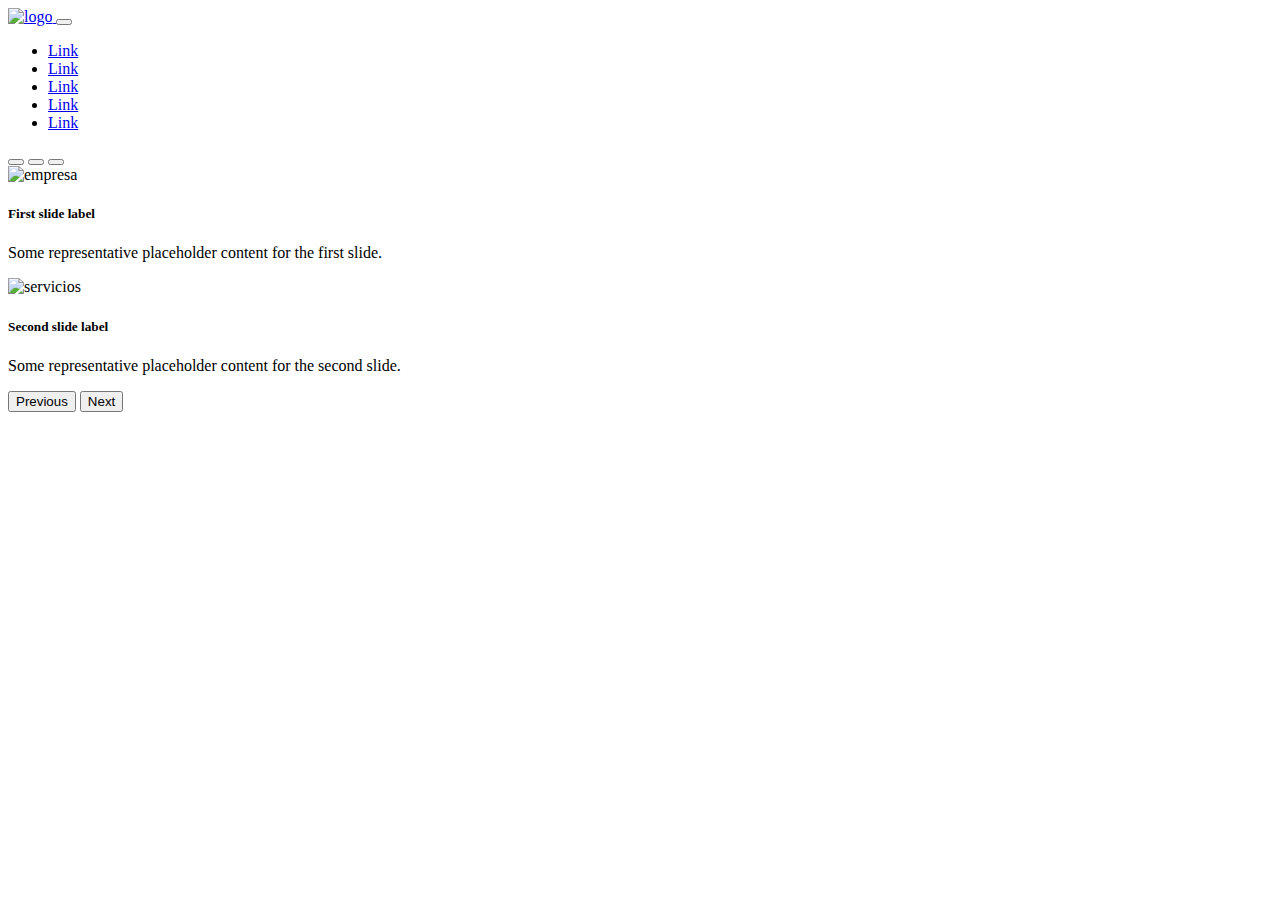
==== index.html @ b24b9e9b "creando un carousel" ====
<!DOCTYPE html>
<html lang="en">
<head>
    <meta charset="UTF-8">
    <meta http-equiv="X-UA-Compatible" content="IE=edge">
    <meta name="viewport" content="width=device-width, initial-scale=1.0">
    <title>Soluciones informaticas - Inicio</title>
    <link href="https://cdn.jsdelivr.net/npm/bootstrap@5.2.0-beta1/dist/css/bootstrap.min.css" rel="stylesheet" integrity="sha384-0evHe/X+R7YkIZDRvuzKMRqM+OrBnVFBL6DOitfPri4tjfHxaWutUpFmBp4vmVor" crossorigin="anonymous">
</head>
<body>
    <header>
        <nav class="navbar navbar-expand-lg bg-light fixed-top">
            <a class="navbar-brand" href="#">
                <img src="#" alt="logo">
            </a>
            <button class="navbar-toggler" type="button" data-bs-toggle="offcanvas" data-bs-target="#navbarOffcanvasLg" aria-controls="navbarOffcanvasLg">
              <span class="navbar-toggler-icon"></span>
            </button>
            <div class="offcanvas offcanvas-end" tabindex="-1" id="navbarOffcanvasLg" aria-labelledby="navbarOffcanvasLgLabel">
                <ul class="navbar-nav me-auto mb-2 mb-lg-0">
                    <li class="nav-item">
                        <a class="nav-link" href="#">Link</a>
                    </li>
                    <li class="nav-item">
                        <a class="nav-link" href="#">Link</a>
                    </li>
                    <li class="nav-item">
                        <a class="nav-link" href="#">Link</a>
                    </li>
                    <li class="nav-item">
                        <a class="nav-link" href="#">Link</a>
                    </li>
                    <li class="nav-item">
                        <a class="nav-link" href="#">Link</a>
                    </li>
                </ul>
            </div>
          </nav>
    </header>
    <main>
        <div id="carouselExampleDark" class="carousel carousel-dark slide" data-bs-ride="carousel">
            <div class="carousel-indicators">
              <button type="button" data-bs-target="#carouselExampleDark" data-bs-slide-to="0" class="active" aria-current="true" aria-label="Slide 1"></button>
              <button type="button" data-bs-target="#carouselExampleDark" data-bs-slide-to="1" aria-label="Slide 2"></button>
              <button type="button" data-bs-target="#carouselExampleDark" data-bs-slide-to="2" aria-label="Slide 3"></button>
            </div>
            <div class="carousel-inner">
              <div class="carousel-item active" data-bs-interval="10000">
                <img src="..." class="d-block w-100" alt="empresa">
                <div class="carousel-caption d-none d-md-block">
                  <h5>First slide label</h5>
                  <p>Some representative placeholder content for the first slide.</p>
                </div>
              </div>
              <div class="carousel-item" data-bs-interval="2000">
                <img src="..." class="d-block w-100" alt="servicios">
                <div class="carousel-caption d-none d-md-block">
                  <h5>Second slide label</h5>
                  <p>Some representative placeholder content for the second slide.</p>
                </div>
              </div>
            </div>
            <button class="carousel-control-prev" type="button" data-bs-target="#carouselExampleDark" data-bs-slide="prev">
              <span class="carousel-control-prev-icon" aria-hidden="true"></span>
              <span class="visually-hidden">Previous</span>
            </button>
            <button class="carousel-control-next" type="button" data-bs-target="#carouselExampleDark" data-bs-slide="next">
              <span class="carousel-control-next-icon" aria-hidden="true"></span>
              <span class="visually-hidden">Next</span>
            </button>
          </div>
    </main>
    <script src="https://cdn.jsdelivr.net/npm/bootstrap@5.2.0-beta1/dist/js/bootstrap.bundle.min.js" integrity="sha384-pprn3073KE6tl6bjs2QrFaJGz5/SUsLqktiwsUTF55Jfv3qYSDhgCecCxMW52nD2" crossorigin="anonymous"></script>    
</body>
</html>
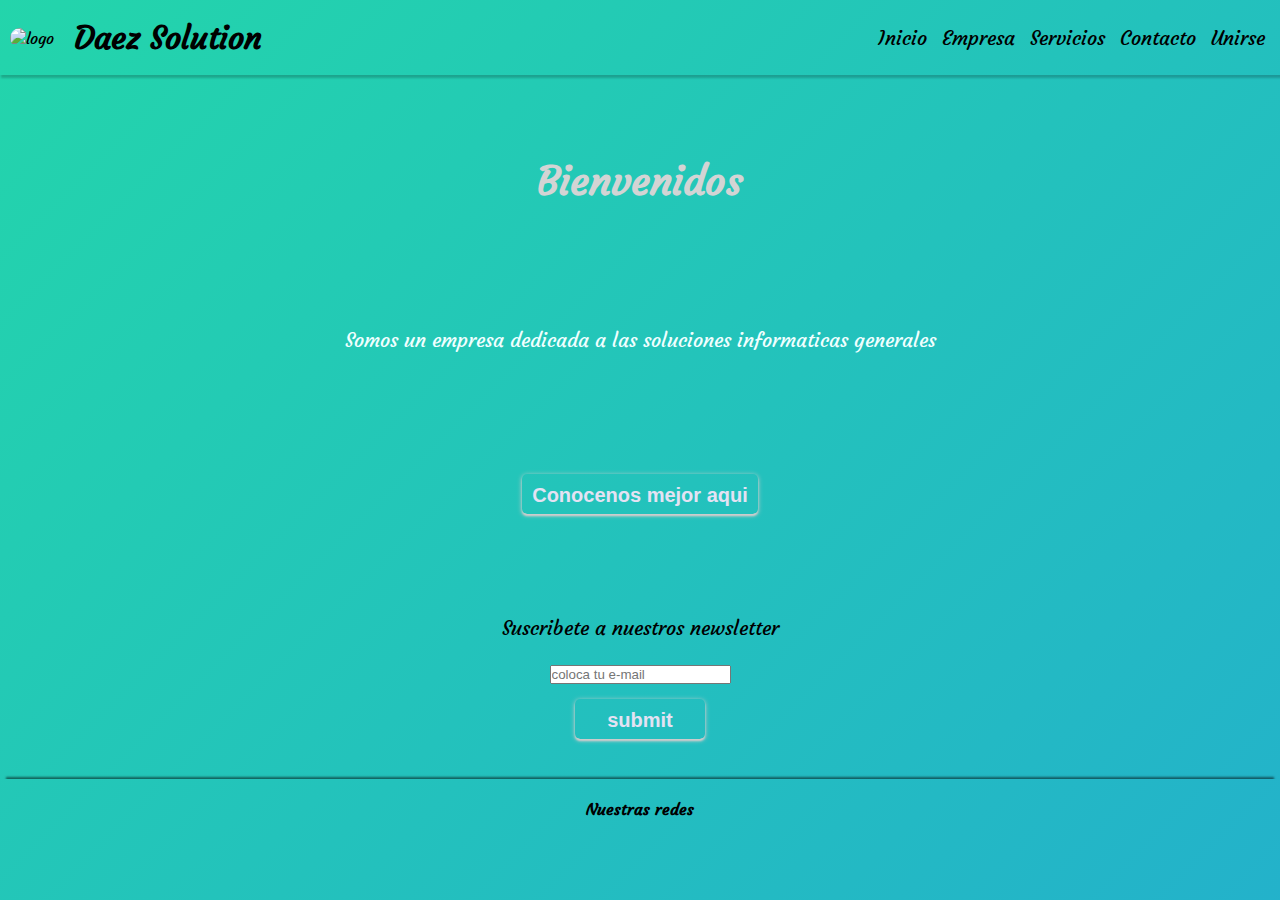
==== commit b7090ebc: "luchando con las imagenes de nuevo" ====
--- a/index.html
+++ b/index.html
@@ -4,72 +4,54 @@
     <meta charset="UTF-8">
     <meta http-equiv="X-UA-Compatible" content="IE=edge">
     <meta name="viewport" content="width=device-width, initial-scale=1.0">
+    <meta name="keywords" content="computacion, soluciones, PC, Daez, informaticas, servicios, programas">
+    <meta name="description" content="Empresa dedicada a los servicios informaticos generales. Recuperaciom de datos, instalacion de software y SO, intalacion y configuracion de">
+    <link rel="stylesheet" href="https://unpkg.com/jam-icons/css/jam.min.css">
     <title>Soluciones informaticas - Inicio</title>
-    <link href="https://cdn.jsdelivr.net/npm/bootstrap@5.2.0-beta1/dist/css/bootstrap.min.css" rel="stylesheet" integrity="sha384-0evHe/X+R7YkIZDRvuzKMRqM+OrBnVFBL6DOitfPri4tjfHxaWutUpFmBp4vmVor" crossorigin="anonymous">
+    <link rel="stylesheet" href="css/estilo.css">
 </head>
 <body>
     <header>
-        <nav class="navbar navbar-expand-lg bg-light fixed-top">
-            <a class="navbar-brand" href="#">
-                <img src="#" alt="logo">
+        <div class="logo">
+            <a href="index.html">
+                <img src="imagenes/Logo.jpg" alt="logo">
             </a>
-            <button class="navbar-toggler" type="button" data-bs-toggle="offcanvas" data-bs-target="#navbarOffcanvasLg" aria-controls="navbarOffcanvasLg">
-              <span class="navbar-toggler-icon"></span>
-            </button>
-            <div class="offcanvas offcanvas-end" tabindex="-1" id="navbarOffcanvasLg" aria-labelledby="navbarOffcanvasLgLabel">
-                <ul class="navbar-nav me-auto mb-2 mb-lg-0">
-                    <li class="nav-item">
-                        <a class="nav-link" href="#">Link</a>
-                    </li>
-                    <li class="nav-item">
-                        <a class="nav-link" href="#">Link</a>
-                    </li>
-                    <li class="nav-item">
-                        <a class="nav-link" href="#">Link</a>
-                    </li>
-                    <li class="nav-item">
-                        <a class="nav-link" href="#">Link</a>
-                    </li>
-                    <li class="nav-item">
-                        <a class="nav-link" href="#">Link</a>
-                    </li>
-                </ul>
-            </div>
-          </nav>
+            <h1>Daez Solution</h1>
+        </div>    
+        <nav class="nav_menu">
+            <a class="nav-link" href="#">Inicio</a>
+            <a class="nav-link" href="paginas/Empresa.html">Empresa</a>
+            <a class="nav-link" href="paginas/Servicios.html">Servicios</a>
+            <a class="nav-link" href="paginas/Contacto.html">Contacto</a>
+            <a class="nav-link" href="paginas/Unirse.html">Unirse</a>
+        </nav>
     </header>
     <main>
-        <div id="carouselExampleDark" class="carousel carousel-dark slide" data-bs-ride="carousel">
-            <div class="carousel-indicators">
-              <button type="button" data-bs-target="#carouselExampleDark" data-bs-slide-to="0" class="active" aria-current="true" aria-label="Slide 1"></button>
-              <button type="button" data-bs-target="#carouselExampleDark" data-bs-slide-to="1" aria-label="Slide 2"></button>
-              <button type="button" data-bs-target="#carouselExampleDark" data-bs-slide-to="2" aria-label="Slide 3"></button>
-            </div>
-            <div class="carousel-inner">
-              <div class="carousel-item active" data-bs-interval="10000">
-                <img src="..." class="d-block w-100" alt="empresa">
-                <div class="carousel-caption d-none d-md-block">
-                  <h5>First slide label</h5>
-                  <p>Some representative placeholder content for the first slide.</p>
-                </div>
-              </div>
-              <div class="carousel-item" data-bs-interval="2000">
-                <img src="..." class="d-block w-100" alt="servicios">
-                <div class="carousel-caption d-none d-md-block">
-                  <h5>Second slide label</h5>
-                  <p>Some representative placeholder content for the second slide.</p>
-                </div>
-              </div>
-            </div>
-            <button class="carousel-control-prev" type="button" data-bs-target="#carouselExampleDark" data-bs-slide="prev">
-              <span class="carousel-control-prev-icon" aria-hidden="true"></span>
-              <span class="visually-hidden">Previous</span>
-            </button>
-            <button class="carousel-control-next" type="button" data-bs-target="#carouselExampleDark" data-bs-slide="next">
-              <span class="carousel-control-next-icon" aria-hidden="true"></span>
-              <span class="visually-hidden">Next</span>
-            </button>
-          </div>
+      <section class="slider texts">
+            <h2 class="texts">Bienvenidos</h2>
+            <p class="texts">Somos un empresa dedicada a las soluciones informaticas generales</p>
+            <a class="texts" href="paginas/Empresa.html">
+                <Button class="btn_1">Conocenos mejor aqui</Button>
+            </a>
+      </section> 
+      <section>
+        <form action="#" class="newsletter">
+            <label for="newsletter">Suscribete a nuestros newsletter</label>
+            <br>
+            <input type="email" name="newsletter" placeholder="coloca tu e-mail">
+            <button class="btn_1" >submit</button>
+        </form>
+    </section>	    
     </main>
-    <script src="https://cdn.jsdelivr.net/npm/bootstrap@5.2.0-beta1/dist/js/bootstrap.bundle.min.js" integrity="sha384-pprn3073KE6tl6bjs2QrFaJGz5/SUsLqktiwsUTF55Jfv3qYSDhgCecCxMW52nD2" crossorigin="anonymous"></script>    
+    <footer class="pie_pagina">
+        <strong>Nuestras redes</strong>
+        <div class="pie_pagina_redes">      
+            <a target="_blank" href="https://es-la.facebook.com"><span class="redes jam jam-facebook-square"></span></a></li>
+            <a target="_blank" href="https://www.instagram.com"><span class="redes jam jam-instagram"></span> </a></li>
+            <a target="_blank" href="https://twitter.com"><span class="redes jam jam-twitter-square"></span> </a></li>
+        </div>
+    </footer>
+    
 </body>
+
 </html>--- a/css/estilo.css
+++ b/css/estilo.css
@@ -0,0 +1,390 @@
+@import url('https://fonts.googleapis.com/css2?family=Courgette&display=swap" rel="stylesheet"');
+@media screen and (max-width: 800px) {
+  header {
+    flex-direction: column;
+  }
+  .nav_menu {
+    padding: 10px 0px;
+  }
+  .videoplay {
+    max-width: 80%;
+    max-height: auto;
+  }
+  .servicios-grid {
+    flex-direction: column;
+    max-width: 100%;
+    align-items: center;
+  }
+  .blog-card {
+    width: 400px;
+    height: 300px;
+  }
+  .contacto {
+    display: flex;
+    flex-direction: column;
+    align-items: center;
+  }
+  .lista {
+    text-align: center;
+  }
+}
+
+@keyframes gradient {
+  0% {
+    background-position: 0% 50%;
+  }
+  50% {
+    background-position: 100% 50%;
+  }
+  100% {
+    background-position: 0% 50%;
+  }
+}
+
+@keyframes bg-img {
+  0% {
+    background-image: url(../imagenes/bg-img.jpg);
+  }
+  50% {
+    background-image: url(../imagenes/bg-img2.jpg);
+  }
+  100% {
+    background-image: url(../imagenes/bg-img.jpg);
+  }
+}
+
+* {
+  padding: 0;
+  margin: 0;
+  box-sizing: border-box;
+}
+
+a {
+  text-decoration: none;
+  color: black;
+}
+
+body {
+  font-family: 'Courgette', cursive;
+  background: linear-gradient(-45deg, #ee7752, #f06399, #23a6d5, #23d5ab);
+  background-size: 400% 400%;
+  animation: gradient 15s ease infinite;
+  height: 100vh;
+}
+
+main {
+  margin-top: 20px;
+}
+
+.titulo {
+  padding: 10px;
+  text-align: center;
+}
+
+header {
+  display: flex;
+  min-height: 75px;
+  justify-content: space-between;
+  align-items: center;
+  padding: 10px;
+  box-shadow: 2px 2px 2px 1px rgba(0, 0, 0, 0.2);
+}
+
+.logo {
+  display: flex;
+  align-items: center;
+}
+
+.logo h1 {
+  text-align: center;
+}
+
+.logo img {
+  height: 45px;
+  margin-right: 20px;
+  border-radius: 10px;
+}
+
+.nav_menu a {
+  padding: 5px;
+  font-size: 20px;
+}
+
+.nav-link {
+  border-radius: 10px;
+  transition-property: all;
+  transition-duration: 2s;
+}
+
+.nav-link:hover {
+  background-color: grey;
+  color: aliceblue;
+}
+
+.slider {
+  width: 100%;
+  height: 500px;
+  display: flex;
+  background-image: url(imagenes/bg-img.jpg);
+  background-size: cover;
+  -moz-background-size: cover;
+  -webkit-background-size: cover;
+  -o-background-size: cover;
+  animation: bg-img 10s ease infinite;
+}
+
+.texts {
+  margin: auto;
+  flex-direction: column;
+}
+
+.texts h2 {
+  color: #d3d4d4;
+  font-size: 40px;
+}
+
+.texts p {
+  color: azure;
+  font-size: 20px;
+  text-align: center;
+}
+
+.btn_1 {
+  padding: 10px;
+  min-width: 130px;
+  height: 40px;
+  margin-bottom: 20px;
+  font-size: 20px;
+  color: #e4e2f3;
+  font-weight: bold;
+  cursor: pointer;
+  transition: all 0.3s ease;
+  position: relative;
+  display: inline-block;
+  outline: none;
+  border-radius: 5px;
+  border: none;
+  background-color: transparent;
+  box-shadow: 0 3px 1px -2px #ccc, 0 2px 2px 0 #ccc, 0 1px 5px 0 #ccc;
+}
+
+.btn_1:hover {
+  background-color: #b1afaf;
+}
+
+.btn_1:active {
+  box-shadow: 0 4px 2px -3px #ccc, 0 4px 5px 1px #ccc, 0 2px 7px 1px #ccc;
+}
+
+.servicios-grid {
+  display: flex;
+  flex-wrap: wrap;
+  justify-content: space-around;
+}
+
+.servicios-hijos {
+  padding: 10px;
+  margin: 10px;
+}
+
+.blog-card {
+  width: 350px;
+  height: 400px;
+  overflow: hidden;
+  border-radius: 10px;
+  box-shadow: 3px 3px 20px rgba(0, 0, 0, 0.5);
+}
+
+.blog-card.hijo1 {
+  background: url(../imagenes/bg-rep.png);
+  background-size: cover;
+}
+
+.blog-card.hijo1:hover {
+  background-image: linear-gradient(rgba(0, 0, 0, 0.5), rgba(0, 0, 0, 0.5)), url(../imagenes/bg-rep.png);
+}
+
+.blog-card.hijo2 {
+  background: url(../imagenes/bg-info.webp);
+  background-size: cover;
+  background-position: top;
+}
+
+.blog-card.hijo2:hover {
+  background-image: linear-gradient(rgba(0, 0, 0, 0.5), rgba(0, 0, 0, 0.5)), url(../imagenes/bg-info.webp);
+}
+
+.blog-card.hijo3 {
+  background: url(../imagenes/bg-red.jpg);
+  background-size: cover;
+  background-position: center;
+}
+
+.blog-card.hijo3:hover {
+  background-image: linear-gradient(rgba(0, 0, 0, 0.5), rgba(0, 0, 0, 0.5)), url(../imagenes/bg-red.jpg);
+}
+
+.blog-card.hijo4 {
+  background: url(../imagenes/bg-img.jpg);
+  background-size: cover;
+  background-position: left;
+}
+
+.blog-card.hijo4:hover {
+  background-image: linear-gradient(rgba(0, 0, 0, 0.5), rgba(0, 0, 0, 0.5)), url(../imagenes/bg-img.jpg);
+}
+
+.blog-card:hover .card-info {
+  opacity: 1;
+  bottom: 120px;
+}
+
+.title-content {
+  text-align: center;
+  margin: 35px 0 0 0;
+  z-index: 20;
+  width: 100%;
+  top: 0;
+  left: 0;
+}
+
+.title-content hr {
+  width: 50px;
+  height: 3px;
+  margin: 20px auto;
+  border: 0;
+  background: #D0BB57;
+}
+
+.Card-h3 {
+  font-size: 20px;
+  font-weight: 500;
+  letter-spacing: 2px;
+  color: #f7f7f7;
+  font-family: 'Roboto', sans-serif;
+  margin-bottom: 0;
+}
+
+.intro {
+  width: 170px;
+  margin: 5px auto;
+  color: #e2ecff;
+  font-family: 'Droid Serif', serif;
+  font-size: 13px;
+  font-style: italic;
+  line-height: 18px;
+}
+
+.card-info {
+  width: 100%;
+  bottom: 100px;
+  left: 0;
+  margin: 0 auto;
+  padding: 0 50px;
+  color: #e2ecff;
+  font-family: 'Droid Serif', serif;
+  font-size: 20px;
+  line-height: 24px;
+  z-index: 20;
+  opacity: 0;
+  transition: bottom 0.3s, opacity 0.3s cubic-bezier(0.33, 0.66, 0.66, 1);
+}
+
+.contacto {
+  display: flex;
+  justify-content: space-around;
+}
+
+.datos {
+  padding: 10px;
+  text-align: center;
+  font-size: 30px;
+  margin-bottom: 20px;
+}
+
+.lista {
+  padding: 10px;
+  list-style: none;
+  font-size: 20px;
+  margin-right: 10px;
+}
+
+footer {
+  padding-top: 20px;
+  box-shadow: 0 -8px 2px -6px rgba(0, 0, 0, 0.5);
+}
+
+.pie_pagina {
+  text-align: center;
+  display: flex;
+  flex-direction: column;
+  color: black;
+  margin-top: 20px;
+  align-items: center;
+}
+
+.pie_pagina_redes {
+  margin: 10px;
+  font-size: 60px;
+  height: auto;
+}
+
+.redes:hover {
+  color: aliceblue;
+}
+
+.videoplay {
+  width: 560px;
+  height: 315px;
+  margin-top: 20px;
+}
+
+.presentacion {
+  padding: 10px;
+  text-align: center;
+  margin: 10px;
+}
+
+.presentacion article h2 {
+  margin-bottom: 40px;
+  font-size: 30px;
+  padding-bottom: 10px;
+}
+
+.presentacion article p {
+  font-size: 20px;
+}
+
+.newsletter {
+  color: black;
+  width: 100%;
+  margin: 20px 0px;
+  font-size: 20px;
+  display: flex;
+  flex-direction: column;
+  justify-content: center;
+  align-items: center;
+}
+
+.newsletter input {
+  margin-bottom: 15px;
+}
+
+.unete_a_nosotros {
+  color: black;
+  border-radius: 15px;
+  box-shadow: -10px -10px 20px #bebebe,
+ 10px 10px 20px #ffffff;
+  padding: 20px;
+  margin: 20px 20% 30px 20%;
+}
+
+.form_textarea {
+  width: 50vw;
+  height: 60px;
+}
+
+.form_input {
+  width: 45vw;
+}
+/*# sourceMappingURL=estilo.css.map */